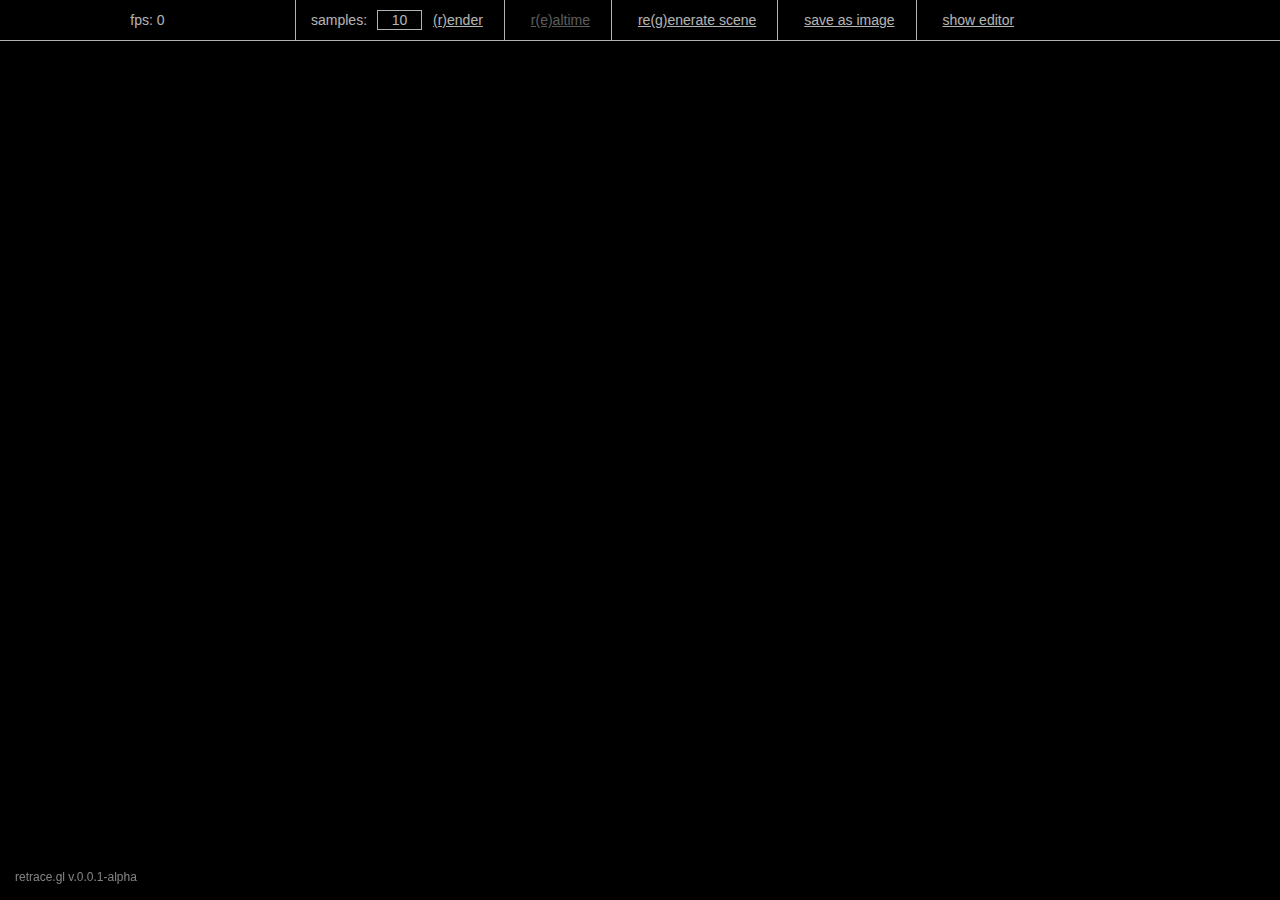
==== index.html @ dab14644 "Update demo" ====
<!DOCTYPE html>
<html lang="en">
    <head>
        <meta charset="UTF-8">
        <meta name="viewport" content="width=device-width, initial-scale=1">
        <style>
            * {
              box-sizing: border-box;
            }

            html, body {
                height: 100vh;
                width: 100vw;

                overflow: hidden; 

                margin: 0;
                padding: 0;
            }

            body {
                position: relative;
                background-color: white;

                font-size: 14px;
                font-family: 'Roboto', sans-serif;
                text-align: center;
                font-weight: lighter;
            }

            canvas#gl-canvas {
                position: absolute;

                top: 50%;
                left: 50%;
                transform: translate3d(-50%, -50%, 0) scale(2);
            }

            .loader {
                position: absolute;
                top: 0;
                left: 0;
                width: 100vw;
                height: 100vh;
                background-color: black;

                z-index: 3;
            }

            .loader__inner {
                position: absolute;
                overflow: hidden;

                top: calc(50% - 15px);
                left: calc(50% - 15px);

                width: 30px;
                height: 30px;

                border: 3px solid white;
                animation: spin 3s ease infinite;
            }

            .loader__inner::before {
              content: '';
              position: absolute;
              top: -3px;
              left: -3px;

              width: 30px;
              height: 30px;

              background-color: white;
              transform-origin: center bottom;
              transform: scaleY(1);
              animation: fill 3s linear infinite;
            }

            .version {
                position: absolute;
                bottom: 15px;
                left: 15px;

                z-index: 4;

                color: white;
                font-size: 12px;
                opacity: 0.5;
            }

            @keyframes spin {
                50%,
                100% {
                    transform: rotate(360deg);
                }
            }

            @keyframes fill {
                25%,
                50% {
                    transform: scaleY(0);
                }
                100% {
                    transform: scaleY(1);
                }
            }
        </style>
        <title>retrace.gl</title>
    <link href="styles.add9e4762caf8509ebb0.css" rel="stylesheet"></head>
    <body>
        <div id="react-root"></div>
        <div class="loader">
            <div class="loader__inner"></div>
        </div>
        <span class="version">retrace.gl v.0.0.1-alpha</span>
    <script type="text/javascript" src="main.ba17d00d7e9ba4d3509a.js"></script></body>
</html>
---- styles.add9e4762caf8509ebb0.css ----
.render-status{min-width:295px;text-align:center}*{box-sizing:border-box}body,html{height:100vh;width:100vw;margin:0;padding:0}body{position:relative;background-color:#000;font-size:14px;font-family:Roboto,sans-serif;text-align:center;font-weight:lighter;color:#fff}canvas#gl-canvas{position:absolute;top:50%;left:50%;-webkit-transform:translate3d(-50%,-50%,0) scale(2);transform:translate3d(-50%,-50%,0) scale(2)}header{position:absolute;top:-18px;left:0;width:100vw;height:auto;z-index:1;display:-webkit-box;display:-ms-flexbox;display:flex;-webkit-box-orient:horizontal;-webkit-box-direction:normal;-ms-flex-direction:row;flex-direction:row;-ms-flex-wrap:nowrap;flex-wrap:nowrap;-webkit-box-pack:start;-ms-flex-pack:start;justify-content:flex-start;-webkit-box-align:stretch;-ms-flex-align:stretch;align-items:stretch;-ms-flex-line-pack:stretch;align-content:stretch;background-color:#000;color:#fff;text-align:left;border-bottom:1px solid #fff;opacity:.4;transition:all .2s ease-out}header:hover{top:0;opacity:.7}header .header-item{height:40px;line-height:40px;padding-left:15px}header .header-item:not(:first-of-type){border-left:1px solid #fff}header .header-item:not(:last-of-type){padding-right:15px}.error-message{position:absolute;top:50%;left:50%;-webkit-transform:translate3d(-50%,-50%,0);transform:translate3d(-50%,-50%,0)}.retrace-editor__wrapper{position:absolute;bottom:3px;right:0;z-index:2;background-color:transparent;width:50vw;height:80vh;transition:opacity .3s ease-out;opacity:.5}.retrace-editor__wrapper:hover{opacity:.9}.retrace-editor__wrapper--hidden{display:none}.retrace-editor__wrapper #retrace-editor{position:relative;width:50vw;height:80vh;-webkit-filter:grayscale(100%);filter:grayscale(100%)}.retrace-editor__error{position:absolute;bottom:3px;right:0;width:50vw;height:100px;overflow-y:scroll;z-index:3;padding:20px;background-color:rgba(200,0,0,.8);color:#fff;text-align:left;transition:opacity .3s ease-out;opacity:.5}.retrace-editor__wrapper:hover+.retrace-editor__error{opacity:1}.progress-bar{position:absolute;bottom:0;left:0;height:3px;width:100vw;z-index:1}.progress-bar__inner{position:relative;width:0;height:100%;background-color:#fff;opacity:.5}html{line-height:1.15;-webkit-text-size-adjust:100%}body{margin:0}main{display:block}h1{font-size:2em;margin:.67em 0}hr{box-sizing:content-box;height:0;overflow:visible}pre{font-family:monospace,monospace;font-size:1em}a{background-color:transparent}abbr[title]{border-bottom:none;text-decoration:underline;-webkit-text-decoration:underline dotted;text-decoration:underline dotted}b,strong{font-weight:bolder}code,kbd,samp{font-family:monospace,monospace;font-size:1em}small{font-size:80%}sub,sup{font-size:75%;line-height:0;position:relative;vertical-align:baseline}sub{bottom:-.25em}sup{top:-.5em}img{border-style:none}button,input,optgroup,select,textarea{font-family:inherit;font-size:100%;line-height:1.15;margin:0}button,input{overflow:visible}button,select{text-transform:none}[type=button],[type=reset],[type=submit],button{-webkit-appearance:button}[type=button]::-moz-focus-inner,[type=reset]::-moz-focus-inner,[type=submit]::-moz-focus-inner,button::-moz-focus-inner{border-style:none;padding:0}[type=button]:-moz-focusring,[type=reset]:-moz-focusring,[type=submit]:-moz-focusring,button:-moz-focusring{outline:1px dotted ButtonText}fieldset{padding:.35em .75em .625em}legend{box-sizing:border-box;color:inherit;display:table;max-width:100%;padding:0;white-space:normal}progress{vertical-align:baseline}textarea{overflow:auto}[type=checkbox],[type=radio]{box-sizing:border-box;padding:0}[type=number]::-webkit-inner-spin-button,[type=number]::-webkit-outer-spin-button{height:auto}[type=search]{-webkit-appearance:textfield;outline-offset:-2px}[type=search]::-webkit-search-decoration{-webkit-appearance:none}::-webkit-file-upload-button{-webkit-appearance:button;font:inherit}details{display:block}summary{display:list-item}[hidden],template{display:none}.realtime-controls button{background:transparent;margin-left:5px;color:#fff;text-decoration:underline;border:none;cursor:pointer}.realtime-controls button:disabled{opacity:.5;cursor:not-allowed}.render-controls label{margin-right:10px}.render-controls input{width:45px;background-color:#000;border:1px solid #fff;color:#fff;text-align:center}.render-controls button{background:transparent;margin-left:5px;color:#fff;text-decoration:underline;border:none;cursor:pointer}.render-controls button:disabled{opacity:.5;cursor:not-allowed}.save-controls button,.scene-controls button{background:transparent;margin-left:5px;color:#fff;text-decoration:underline;border:none;cursor:pointer}.save-controls button:disabled{opacity:.5;cursor:not-allowed}.edit-controls button{background:transparent;margin-left:5px;color:#fff;text-decoration:underline;border:none;cursor:pointer}.edit-controls button:disabled{opacity:.5;cursor:not-allowed}
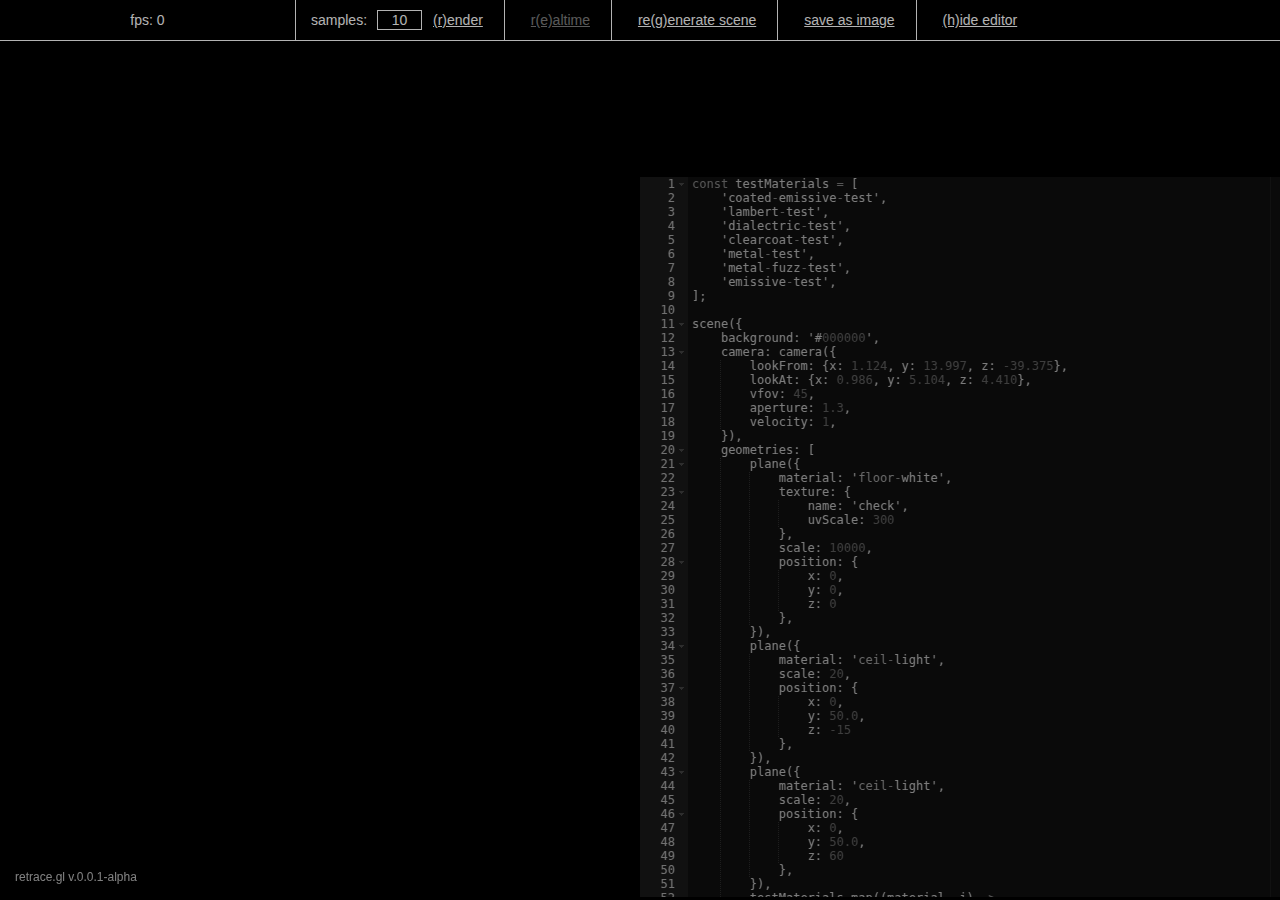
==== commit 6260704f: "Update demo" ====
--- a/index.html
+++ b/index.html
@@ -106,12 +106,12 @@
             }
         </style>
         <title>retrace.gl</title>
-    <link href="styles.add9e4762caf8509ebb0.css" rel="stylesheet"></head>
+    <link href="styles.d73d9c0bada5828910e8.css" rel="stylesheet"></head>
     <body>
         <div id="react-root"></div>
         <div class="loader">
             <div class="loader__inner"></div>
         </div>
         <span class="version">retrace.gl v.0.0.1-alpha</span>
-    <script type="text/javascript" src="main.ba17d00d7e9ba4d3509a.js"></script></body>
+    <script type="text/javascript" src="main.3026110dab06075ae9f2.js"></script></body>
 </html>
--- a/styles.d73d9c0bada5828910e8.css
+++ b/styles.d73d9c0bada5828910e8.css
@@ -0,0 +1 @@
+.render-status{min-width:295px;text-align:center}*{box-sizing:border-box}body,html{height:100vh;width:100vw;margin:0;padding:0}body{position:relative;background-color:#000;font-size:14px;font-family:Roboto,sans-serif;text-align:center;font-weight:lighter;color:#fff}canvas#gl-canvas{position:absolute;top:50%;left:50%;-webkit-transform:translate3d(-50%,-50%,0) scale(2);transform:translate3d(-50%,-50%,0) scale(2)}header{position:absolute;top:-18px;left:0;width:100vw;height:auto;z-index:1;display:-webkit-box;display:-ms-flexbox;display:flex;-webkit-box-orient:horizontal;-webkit-box-direction:normal;-ms-flex-direction:row;flex-direction:row;-ms-flex-wrap:nowrap;flex-wrap:nowrap;-webkit-box-pack:start;-ms-flex-pack:start;justify-content:flex-start;-webkit-box-align:stretch;-ms-flex-align:stretch;align-items:stretch;-ms-flex-line-pack:stretch;align-content:stretch;background-color:#000;color:#fff;text-align:left;border-bottom:1px solid #fff;opacity:.4;transition:all .2s ease-out}header:hover{top:0;opacity:.7}header .header-item{height:40px;line-height:40px;padding-left:15px}header .header-item:not(:first-of-type){border-left:1px solid #fff}header .header-item:not(:last-of-type){padding-right:15px}.error-message{position:absolute;top:50%;left:50%;-webkit-transform:translate3d(-50%,-50%,0);transform:translate3d(-50%,-50%,0)}.retrace-editor__wrapper{position:absolute;bottom:3px;right:0;z-index:2;background-color:transparent;width:50vw;height:80vh;transition:opacity .3s ease-out;opacity:.5}.retrace-editor__wrapper:hover{opacity:.9}.retrace-editor__wrapper--hidden{display:none}.retrace-editor__wrapper #retrace-editor{position:relative;width:50vw;height:80vh;-webkit-filter:grayscale(100%);filter:grayscale(100%)}.retrace-editor__error{position:absolute;bottom:3px;right:0;width:50vw;height:100px;overflow-y:scroll;z-index:3;padding:20px;background-color:rgba(200,0,0,.8);color:#fff;text-align:left;transition:opacity .3s ease-out;opacity:.5}.retrace-editor__wrapper:hover+.retrace-editor__error{opacity:1}.progress-bar{position:absolute;bottom:0;left:0;height:3px;width:100vw;z-index:1}.progress-bar__inner{position:relative;width:0;height:100%;background-color:#fff;opacity:.5}html{line-height:1.15;-webkit-text-size-adjust:100%}body{margin:0}main{display:block}h1{font-size:2em;margin:.67em 0}hr{box-sizing:content-box;height:0;overflow:visible}pre{font-family:monospace,monospace;font-size:1em}a{background-color:transparent}abbr[title]{border-bottom:none;text-decoration:underline;-webkit-text-decoration:underline dotted;text-decoration:underline dotted}b,strong{font-weight:bolder}code,kbd,samp{font-family:monospace,monospace;font-size:1em}small{font-size:80%}sub,sup{font-size:75%;line-height:0;position:relative;vertical-align:baseline}sub{bottom:-.25em}sup{top:-.5em}img{border-style:none}button,input,optgroup,select,textarea{font-family:inherit;font-size:100%;line-height:1.15;margin:0}button,input{overflow:visible}button,select{text-transform:none}[type=button],[type=reset],[type=submit],button{-webkit-appearance:button}[type=button]::-moz-focus-inner,[type=reset]::-moz-focus-inner,[type=submit]::-moz-focus-inner,button::-moz-focus-inner{border-style:none;padding:0}[type=button]:-moz-focusring,[type=reset]:-moz-focusring,[type=submit]:-moz-focusring,button:-moz-focusring{outline:1px dotted ButtonText}fieldset{padding:.35em .75em .625em}legend{box-sizing:border-box;color:inherit;display:table;max-width:100%;padding:0;white-space:normal}progress{vertical-align:baseline}textarea{overflow:auto}[type=checkbox],[type=radio]{box-sizing:border-box;padding:0}[type=number]::-webkit-inner-spin-button,[type=number]::-webkit-outer-spin-button{height:auto}[type=search]{-webkit-appearance:textfield;outline-offset:-2px}[type=search]::-webkit-search-decoration{-webkit-appearance:none}::-webkit-file-upload-button{-webkit-appearance:button;font:inherit}details{display:block}summary{display:list-item}[hidden],template{display:none}.render-controls label{margin-right:10px}.render-controls input{width:45px;background-color:#000;border:1px solid #fff;color:#fff;text-align:center}.render-controls button{background:transparent;margin-left:5px;color:#fff;text-decoration:underline;border:none;cursor:pointer}.render-controls button:disabled{opacity:.5;cursor:not-allowed}.realtime-controls button{background:transparent;margin-left:5px;color:#fff;text-decoration:underline;border:none;cursor:pointer}.realtime-controls button:disabled{opacity:.5;cursor:not-allowed}.save-controls button,.scene-controls button{background:transparent;margin-left:5px;color:#fff;text-decoration:underline;border:none;cursor:pointer}.save-controls button:disabled{opacity:.5;cursor:not-allowed}.edit-controls button{background:transparent;margin-left:5px;color:#fff;text-decoration:underline;border:none;cursor:pointer}.edit-controls button:disabled{opacity:.5;cursor:not-allowed}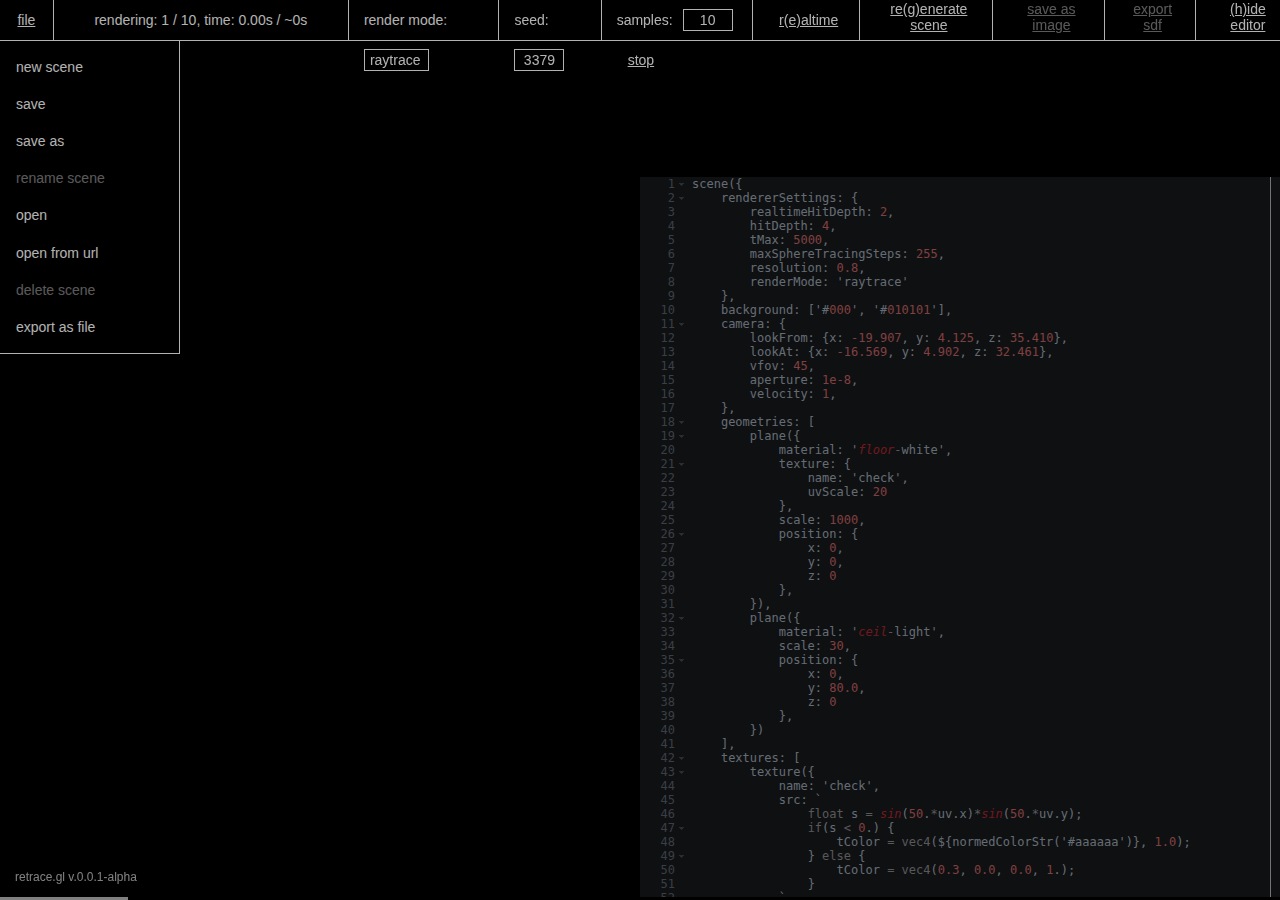
==== commit ee07db57: "Update demo" ====
--- a/index.html
+++ b/index.html
@@ -12,7 +12,7 @@
                 height: 100vh;
                 width: 100vw;
 
-                overflow: hidden; 
+                overflow: hidden;
 
                 margin: 0;
                 padding: 0;
@@ -26,14 +26,6 @@
                 font-family: 'Roboto', sans-serif;
                 text-align: center;
                 font-weight: lighter;
-            }
-
-            canvas#gl-canvas {
-                position: absolute;
-
-                top: 50%;
-                left: 50%;
-                transform: translate3d(-50%, -50%, 0) scale(2);
             }
 
             .loader {
@@ -106,12 +98,13 @@
             }
         </style>
         <title>retrace.gl</title>
-    <link href="styles.d73d9c0bada5828910e8.css" rel="stylesheet"></head>
+    <link href="styles.5d5b78c96a82b204c8d6.css" rel="stylesheet"></head>
     <body>
         <div id="react-root"></div>
         <div class="loader">
             <div class="loader__inner"></div>
         </div>
+        <!-- <div id="blob-bg"></div> -->
         <span class="version">retrace.gl v.0.0.1-alpha</span>
-    <script type="text/javascript" src="main.3026110dab06075ae9f2.js"></script></body>
+    <script type="text/javascript" src="main.57b168dc3375f6ff037e.js"></script></body>
 </html>
--- a/styles.5d5b78c96a82b204c8d6.css
+++ b/styles.5d5b78c96a82b204c8d6.css
@@ -0,0 +1 @@
+*{box-sizing:border-box}body,html{height:100vh;width:100vw;margin:0;padding:0}body{position:relative;background-color:#000;font-size:14px;font-family:Roboto,sans-serif;text-align:center;font-weight:lighter;color:#fff}.ReactModal__Overlay{position:fixed;inset:0;background-color:hsla(0,0%,100%,.1)!important;z-index:4;outline:none}button{outline-color:red}canvas#gl-canvas,canvas#gl-img-canvas{position:absolute}#blob-bg{z-index:2;height:100vh;background-size:cover;background-repeat:no-repeat}#blob-bg,header{position:absolute;width:100vw}header{top:-18px;left:0;height:auto;z-index:3;display:-webkit-box;display:-ms-flexbox;display:flex;-webkit-box-orient:horizontal;-webkit-box-direction:normal;-ms-flex-direction:row;flex-direction:row;-ms-flex-wrap:nowrap;flex-wrap:nowrap;-webkit-box-pack:start;-ms-flex-pack:start;justify-content:flex-start;-webkit-box-align:stretch;-ms-flex-align:stretch;align-items:stretch;-ms-flex-line-pack:stretch;align-content:stretch;background-color:#000;color:#fff;text-align:left;border-bottom:1px solid #fff;opacity:.4;transition:all .2s ease-out}header:hover{top:0;opacity:.7}header .header-item{height:40px;line-height:40px;padding-left:15px}header .header-item:not(:first-of-type){border-left:1px solid #fff}header .header-item:not(:last-of-type){padding-right:15px}.error-message{position:absolute;top:50%;left:50%;-webkit-transform:translate3d(-50%,-50%,0);transform:translate3d(-50%,-50%,0)}.retrace-editor__wrapper{position:absolute;bottom:3px;right:0;z-index:3;background-color:transparent;width:50vw;height:80vh;transition:opacity .3s ease-out;opacity:.5}.retrace-editor__wrapper:hover{opacity:.9}.retrace-editor__wrapper--hidden{display:none}.retrace-editor__wrapper #retrace-editor{position:relative;width:50vw;height:80vh}.retrace-editor__error{position:absolute;bottom:3px;right:0;width:50vw;height:100px;overflow-y:scroll;z-index:3;padding:20px;background-color:rgba(200,0,0,.8);color:#fff;text-align:left;transition:opacity .3s ease-out;opacity:.5}.retrace-editor__wrapper:hover+.retrace-editor__error{opacity:1}.progress-bar{position:absolute;bottom:0;left:0;height:3px;width:100vw;z-index:1}.progress-bar__inner{position:relative;width:0;height:100%;background-color:#fff;opacity:.5}.centered-notice{position:absolute;top:60px;right:26px;font-size:14px;color:#fff;z-index:3}.render-status{min-width:295px;text-align:center}html{line-height:1.15;-webkit-text-size-adjust:100%}body{margin:0}main{display:block}h1{font-size:2em;margin:.67em 0}hr{box-sizing:content-box;height:0;overflow:visible}pre{font-family:monospace,monospace;font-size:1em}a{background-color:transparent}abbr[title]{border-bottom:none;text-decoration:underline;-webkit-text-decoration:underline dotted;text-decoration:underline dotted}b,strong{font-weight:bolder}code,kbd,samp{font-family:monospace,monospace;font-size:1em}small{font-size:80%}sub,sup{font-size:75%;line-height:0;position:relative;vertical-align:baseline}sub{bottom:-.25em}sup{top:-.5em}img{border-style:none}button,input,optgroup,select,textarea{font-family:inherit;font-size:100%;line-height:1.15;margin:0}button,input{overflow:visible}button,select{text-transform:none}[type=button],[type=reset],[type=submit],button{-webkit-appearance:button}[type=button]::-moz-focus-inner,[type=reset]::-moz-focus-inner,[type=submit]::-moz-focus-inner,button::-moz-focus-inner{border-style:none;padding:0}[type=button]:-moz-focusring,[type=reset]:-moz-focusring,[type=submit]:-moz-focusring,button:-moz-focusring{outline:1px dotted ButtonText}fieldset{padding:.35em .75em .625em}legend{box-sizing:border-box;color:inherit;display:table;max-width:100%;padding:0;white-space:normal}progress{vertical-align:baseline}textarea{overflow:auto}[type=checkbox],[type=radio]{box-sizing:border-box;padding:0}[type=number]::-webkit-inner-spin-button,[type=number]::-webkit-outer-spin-button{height:auto}[type=search]{-webkit-appearance:textfield;outline-offset:-2px}[type=search]::-webkit-search-decoration{-webkit-appearance:none}::-webkit-file-upload-button{-webkit-appearance:button;font:inherit}details{display:block}summary{display:list-item}[hidden],template{display:none}.render-controls label{margin-right:10px}.render-controls input{position:relative;display:inline-block;width:50px;padding:2px 5px;background-color:#000;outline-color:red;border:1px solid #fff;color:#fff;text-align:center}.render-controls input:disabled{opacity:.5;cursor:not-allowed}.render-controls button{background:transparent;margin-left:5px;color:#fff;text-decoration:underline;border:none;cursor:pointer}.render-controls button:disabled{opacity:.5;cursor:not-allowed}.realtime-controls button{background:transparent;margin-left:5px;color:#fff;text-decoration:underline;border:none;cursor:pointer}.realtime-controls button:disabled{opacity:.5;cursor:not-allowed}.save-controls button,.scene-controls button{background:transparent;margin-left:5px;color:#fff;text-decoration:underline;border:none;cursor:pointer}.save-controls button:disabled{opacity:.5;cursor:not-allowed}.edit-controls button{background:transparent;margin-left:5px;color:#fff;text-decoration:underline;border:none;cursor:pointer}.edit-controls button:disabled{opacity:.5;cursor:not-allowed}.modal{z-index:3;position:absolute;top:50%;left:50%;-webkit-transform:translate3d(-50%,-50%,0);transform:translate3d(-50%,-50%,0);outline:none;border:1px solid #fff;width:500px;height:370px}.modal__inner{position:relative;width:100%;height:100%;padding:20px;background-color:#000;text-align:center}.modal__inner h4{font-weight:400;margin-top:25px}.modal__inner span{margin-top:20px;display:block;font-size:11px}.modal label{display:block;margin-bottom:5px}.modal__input{position:relative;padding:2px 5px;background-color:#000;outline-color:red;border:1px solid #fff;color:#fff;text-align:center}.modal__input,.modal__input--bounds{display:inline-block;width:80px}.modal button{margin-top:20px;padding:5px 8px;display:inline-block;background:transparent;color:#fff;text-decoration:underline;border:none;cursor:pointer;outline-color:red}.modal button:disabled{opacity:.5;cursor:not-allowed}.export-sdf-controls button{background:transparent;margin-left:5px;color:#fff;text-decoration:underline;border:none;cursor:pointer;outline-color:red}.export-sdf-controls button:disabled{opacity:.5;cursor:not-allowed}.render-mode-controls label{margin-right:10px}.render-mode-controls select{background-color:transparent;box-sizing:border-box;margin:0;width:65px;padding:2px 5px;outline-color:red;border:1px solid #fff;border-radius:0;color:#fff;-moz-appearance:none;-webkit-appearance:none;appearance:none}.render-mode-controls button{background:transparent;margin-left:5px;color:#fff;text-decoration:underline;border:none;cursor:pointer}.render-mode-controls button:disabled{opacity:.5;cursor:not-allowed}.file-controls{position:relative;display:inline-block;width:70px;text-align:center}.file-controls .dropdown button{background:transparent;padding:12px;color:#fff;text-decoration:underline;border:none;cursor:pointer}.file-controls .dropdown button:disabled{opacity:.5;cursor:not-allowed}.file-controls .dropdown--inner:hover .dropdown__content--inner,.file-controls .dropdown:hover .dropdown__content{display:block}.file-controls .dropdown__content,.file-controls .dropdown__content--inner{display:none;position:absolute;min-width:180px;width:auto;padding-top:10px;padding-bottom:5px;background-color:#000;border:1px solid #fff;border-left:none;z-index:3}.file-controls .dropdown__content--inner button,.file-controls .dropdown__content--inner span,.file-controls .dropdown__content button,.file-controls .dropdown__content span{display:block;width:100%;margin-bottom:5px;padding:8px 16px;text-align:left;color:#fff;text-decoration:none}.file-controls .dropdown__content--inner button:not(:disabled):hover,.file-controls .dropdown__content button:not(:disabled):hover{text-decoration:underline}.file-controls .dropdown__content--inner{left:180px;margin-top:-30px}.open-modal,.save-modal{z-index:3;position:absolute;top:50%;left:50%;-webkit-transform:translate3d(-50%,-50%,0);transform:translate3d(-50%,-50%,0);outline:none;border:1px solid #fff;width:500px;height:140px;max-height:140px}.open-modal__inner,.save-modal__inner{position:relative;width:100%;height:100%;padding:20px;background-color:#000;text-align:center}.open-modal__inner h4,.save-modal__inner h4{font-weight:400;margin-top:25px}.open-modal__inner span,.save-modal__inner span{margin-top:20px;display:block;font-size:11px}.open-modal label,.save-modal label{display:block;margin-bottom:5px}.open-modal__input,.save-modal__input{position:relative;display:inline-block;width:80px;padding:2px 5px;background-color:#000;outline-color:red;border:1px solid #fff;color:#fff;text-align:left}.open-modal__input--bounds,.save-modal__input--bounds{display:inline-block;width:80px}.open-modal button,.save-modal button{margin-top:20px;margin-left:10px;padding:5px 8px;display:inline-block;background:transparent;color:#fff;text-decoration:underline;border:none;cursor:pointer;outline-color:red}.open-modal button:disabled,.save-modal button:disabled{opacity:.5;cursor:not-allowed}.save-modal__input{width:120px}.open-modal__input{width:220px}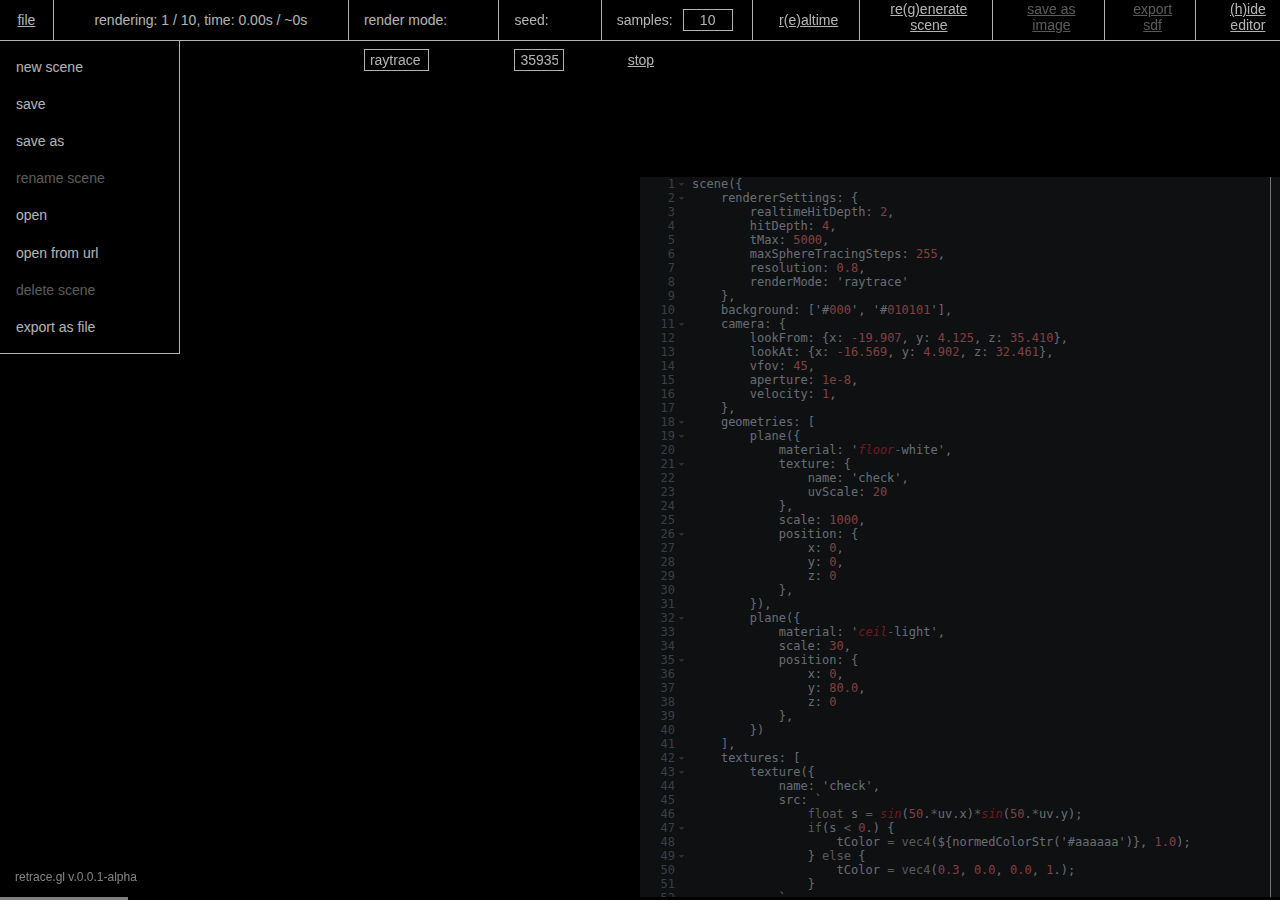
==== commit f32b7672: "Update demo" ====
--- a/index.html
+++ b/index.html
@@ -98,7 +98,7 @@
             }
         </style>
         <title>retrace.gl</title>
-    <link href="styles.5d5b78c96a82b204c8d6.css" rel="stylesheet"></head>
+    <link href="styles.6072d39cc079564e4c76.css" rel="stylesheet"></head>
     <body>
         <div id="react-root"></div>
         <div class="loader">
--- a/styles.6072d39cc079564e4c76.css
+++ b/styles.6072d39cc079564e4c76.css
@@ -0,0 +1 @@
+*{box-sizing:border-box}body,html{height:100vh;width:100vw;margin:0;padding:0}body{position:relative;background-color:#000;font-size:14px;font-family:Roboto,sans-serif;text-align:center;font-weight:lighter;color:#fff}.ReactModal__Overlay{position:fixed;inset:0;background-color:hsla(0,0%,100%,.1)!important;z-index:4;outline:none}button{outline-color:red}canvas#gl-canvas,canvas#gl-img-canvas{position:absolute}#blob-bg{z-index:2;height:100vh;background-size:cover;background-repeat:no-repeat}#blob-bg,header{position:absolute;width:100vw}header{top:-18px;left:0;height:auto;z-index:3;display:-webkit-box;display:-ms-flexbox;display:flex;-webkit-box-orient:horizontal;-webkit-box-direction:normal;-ms-flex-direction:row;flex-direction:row;-ms-flex-wrap:nowrap;flex-wrap:nowrap;-webkit-box-pack:start;-ms-flex-pack:start;justify-content:flex-start;-webkit-box-align:stretch;-ms-flex-align:stretch;align-items:stretch;-ms-flex-line-pack:stretch;align-content:stretch;background-color:#000;color:#fff;text-align:left;border-bottom:1px solid #fff;opacity:.4;transition:all .2s ease-out}header:hover{top:0;opacity:.7}header .header-item{height:40px;line-height:40px;padding-left:15px}header .header-item:not(:first-of-type){border-left:1px solid #fff}header .header-item:not(:last-of-type){padding-right:15px}.retrace-editor__wrapper{position:absolute;bottom:3px;right:0;z-index:3;background-color:transparent;width:50vw;height:80vh;transition:opacity .3s ease-out;opacity:.5}.retrace-editor__wrapper:hover{opacity:.9}.retrace-editor__wrapper--hidden{display:none}.retrace-editor__wrapper #retrace-editor{position:relative;width:50vw;height:80vh}.retrace-editor__error{position:absolute;bottom:3px;right:0;width:50vw;height:100px;overflow-y:scroll;z-index:3;padding:20px;background-color:rgba(200,0,0,.8);color:#fff;text-align:left;transition:opacity .3s ease-out;opacity:.5}.retrace-editor__wrapper:hover+.retrace-editor__error{opacity:1}.error-message{position:absolute;top:50%;left:50%;-webkit-transform:translate3d(-50%,-50%,0);transform:translate3d(-50%,-50%,0)}.progress-bar{position:absolute;bottom:0;left:0;height:3px;width:100vw;z-index:1}.progress-bar__inner{position:relative;width:0;height:100%;background-color:#fff;opacity:.5}.centered-notice{position:absolute;top:60px;right:26px;font-size:14px;color:#fff;z-index:3}.render-status{min-width:295px;text-align:center}html{line-height:1.15;-webkit-text-size-adjust:100%}body{margin:0}main{display:block}h1{font-size:2em;margin:.67em 0}hr{box-sizing:content-box;height:0;overflow:visible}pre{font-family:monospace,monospace;font-size:1em}a{background-color:transparent}abbr[title]{border-bottom:none;text-decoration:underline;-webkit-text-decoration:underline dotted;text-decoration:underline dotted}b,strong{font-weight:bolder}code,kbd,samp{font-family:monospace,monospace;font-size:1em}small{font-size:80%}sub,sup{font-size:75%;line-height:0;position:relative;vertical-align:baseline}sub{bottom:-.25em}sup{top:-.5em}img{border-style:none}button,input,optgroup,select,textarea{font-family:inherit;font-size:100%;line-height:1.15;margin:0}button,input{overflow:visible}button,select{text-transform:none}[type=button],[type=reset],[type=submit],button{-webkit-appearance:button}[type=button]::-moz-focus-inner,[type=reset]::-moz-focus-inner,[type=submit]::-moz-focus-inner,button::-moz-focus-inner{border-style:none;padding:0}[type=button]:-moz-focusring,[type=reset]:-moz-focusring,[type=submit]:-moz-focusring,button:-moz-focusring{outline:1px dotted ButtonText}fieldset{padding:.35em .75em .625em}legend{box-sizing:border-box;color:inherit;display:table;max-width:100%;padding:0;white-space:normal}progress{vertical-align:baseline}textarea{overflow:auto}[type=checkbox],[type=radio]{box-sizing:border-box;padding:0}[type=number]::-webkit-inner-spin-button,[type=number]::-webkit-outer-spin-button{height:auto}[type=search]{-webkit-appearance:textfield;outline-offset:-2px}[type=search]::-webkit-search-decoration{-webkit-appearance:none}::-webkit-file-upload-button{-webkit-appearance:button;font:inherit}details{display:block}summary{display:list-item}[hidden],template{display:none}.render-controls label{margin-right:10px}.render-controls input{position:relative;display:inline-block;width:50px;padding:2px 5px;background-color:#000;outline-color:red;border:1px solid #fff;color:#fff;text-align:center}.render-controls input:disabled{opacity:.5;cursor:not-allowed}.render-controls button{background:transparent;margin-left:5px;color:#fff;text-decoration:underline;border:none;cursor:pointer}.render-controls button:disabled{opacity:.5;cursor:not-allowed}.realtime-controls button{background:transparent;margin-left:5px;color:#fff;text-decoration:underline;border:none;cursor:pointer}.realtime-controls button:disabled{opacity:.5;cursor:not-allowed}.save-controls button,.scene-controls button{background:transparent;margin-left:5px;color:#fff;text-decoration:underline;border:none;cursor:pointer}.save-controls button:disabled{opacity:.5;cursor:not-allowed}.edit-controls button{background:transparent;margin-left:5px;color:#fff;text-decoration:underline;border:none;cursor:pointer}.edit-controls button:disabled{opacity:.5;cursor:not-allowed}.render-mode-controls label{margin-right:10px}.render-mode-controls select{background-color:transparent;box-sizing:border-box;margin:0;width:65px;padding:2px 5px;outline-color:red;border:1px solid #fff;border-radius:0;color:#fff;-moz-appearance:none;-webkit-appearance:none;appearance:none}.render-mode-controls button{background:transparent;margin-left:5px;color:#fff;text-decoration:underline;border:none;cursor:pointer}.render-mode-controls button:disabled{opacity:.5;cursor:not-allowed}.modal{z-index:3;position:absolute;top:50%;left:50%;-webkit-transform:translate3d(-50%,-50%,0);transform:translate3d(-50%,-50%,0);outline:none;border:1px solid #fff;width:500px;height:370px}.modal__inner{position:relative;width:100%;height:100%;padding:20px;background-color:#000;text-align:center}.modal__inner h4{font-weight:400;margin-top:25px}.modal__inner span{margin-top:20px;display:block;font-size:11px}.modal label{display:block;margin-bottom:5px}.modal__input{position:relative;padding:2px 5px;background-color:#000;outline-color:red;border:1px solid #fff;color:#fff;text-align:center}.modal__input,.modal__input--bounds{display:inline-block;width:80px}.modal button{margin-top:20px;padding:5px 8px;display:inline-block;background:transparent;color:#fff;text-decoration:underline;border:none;cursor:pointer;outline-color:red}.modal button:disabled{opacity:.5;cursor:not-allowed}.export-sdf-controls button{background:transparent;margin-left:5px;color:#fff;text-decoration:underline;border:none;cursor:pointer;outline-color:red}.export-sdf-controls button:disabled{opacity:.5;cursor:not-allowed}.file-controls{position:relative;display:inline-block;width:70px;text-align:center}.file-controls .dropdown button{background:transparent;padding:12px;color:#fff;text-decoration:underline;border:none;cursor:pointer}.file-controls .dropdown button:disabled{opacity:.5;cursor:not-allowed}.file-controls .dropdown--inner:hover .dropdown__content--inner,.file-controls .dropdown:hover .dropdown__content{display:block}.file-controls .dropdown__content,.file-controls .dropdown__content--inner{display:none;position:absolute;min-width:180px;width:auto;padding-top:10px;padding-bottom:5px;background-color:#000;border:1px solid #fff;border-left:none;z-index:3}.file-controls .dropdown__content--inner button,.file-controls .dropdown__content--inner span,.file-controls .dropdown__content button,.file-controls .dropdown__content span{display:block;width:100%;margin-bottom:5px;padding:8px 16px;text-align:left;color:#fff;text-decoration:none}.file-controls .dropdown__content--inner button:not(:disabled):hover,.file-controls .dropdown__content button:not(:disabled):hover{text-decoration:underline}.file-controls .dropdown__content--inner{left:180px;margin-top:-30px}.open-modal,.save-modal{z-index:3;position:absolute;top:50%;left:50%;-webkit-transform:translate3d(-50%,-50%,0);transform:translate3d(-50%,-50%,0);outline:none;border:1px solid #fff;width:500px;height:140px;max-height:140px}.open-modal__inner,.save-modal__inner{position:relative;width:100%;height:100%;padding:20px;background-color:#000;text-align:center}.open-modal__inner h4,.save-modal__inner h4{font-weight:400;margin-top:25px}.open-modal__inner span,.save-modal__inner span{margin-top:20px;display:block;font-size:11px}.open-modal label,.save-modal label{display:block;margin-bottom:5px}.open-modal__input,.save-modal__input{position:relative;display:inline-block;width:80px;padding:2px 5px;background-color:#000;outline-color:red;border:1px solid #fff;color:#fff;text-align:left}.open-modal__input--bounds,.save-modal__input--bounds{display:inline-block;width:80px}.open-modal button,.save-modal button{margin-top:20px;margin-left:10px;padding:5px 8px;display:inline-block;background:transparent;color:#fff;text-decoration:underline;border:none;cursor:pointer;outline-color:red}.open-modal button:disabled,.save-modal button:disabled{opacity:.5;cursor:not-allowed}.save-modal__input{width:120px}.open-modal__input{width:220px}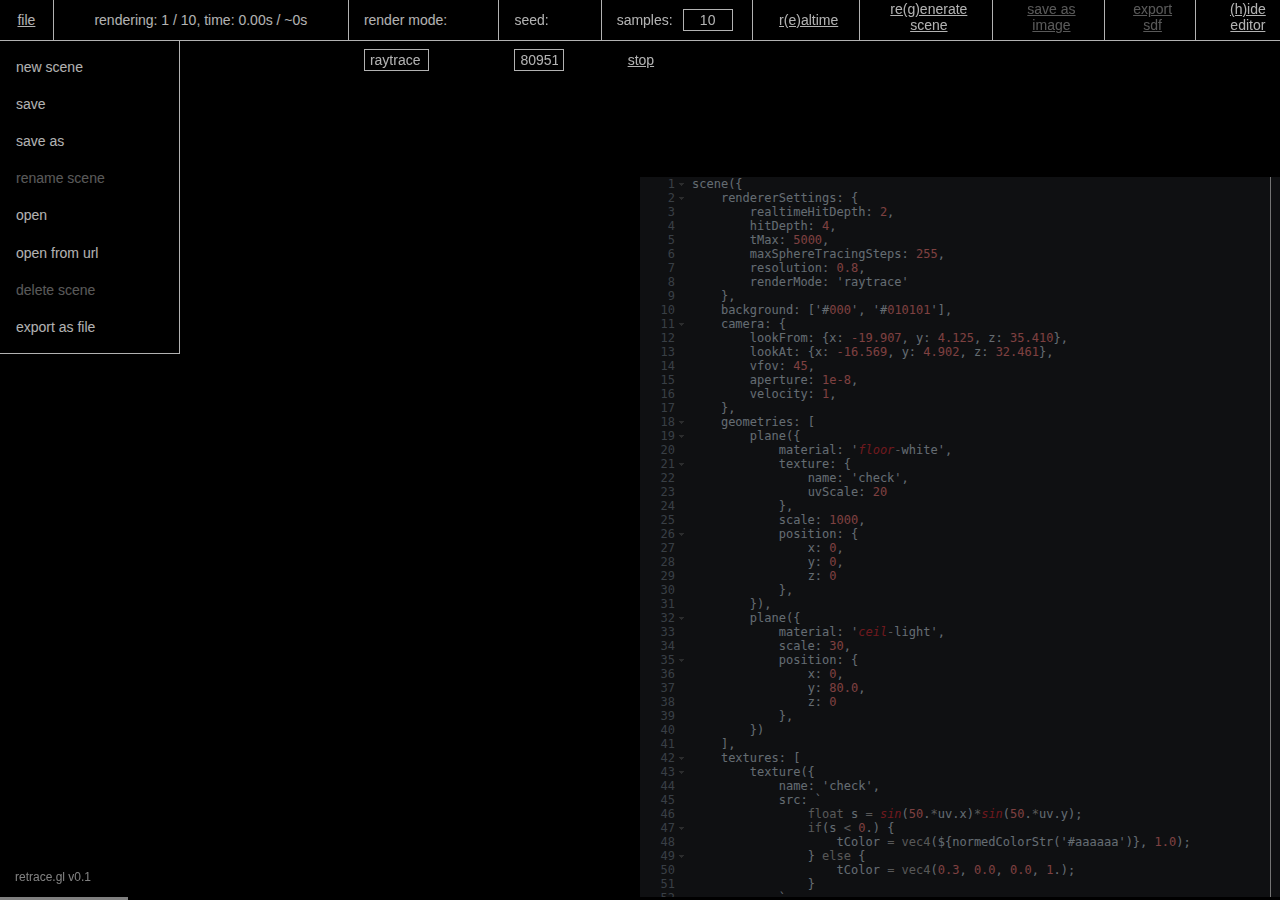
==== commit a3ab93e4: "Update demo" ====
--- a/index.html
+++ b/index.html
@@ -98,13 +98,13 @@
             }
         </style>
         <title>retrace.gl</title>
-    <link href="styles.6072d39cc079564e4c76.css" rel="stylesheet"></head>
+    <link href="styles.31fb4b5da6ae533275e5.css" rel="stylesheet"></head>
     <body>
         <div id="react-root"></div>
         <div class="loader">
             <div class="loader__inner"></div>
         </div>
         <!-- <div id="blob-bg"></div> -->
-        <span class="version">retrace.gl v.0.0.1-alpha</span>
-    <script type="text/javascript" src="main.57b168dc3375f6ff037e.js"></script></body>
+        <span class="version">retrace.gl v0.1</span>
+    <script type="text/javascript" src="main.498af6c58645b952e871.js"></script></body>
 </html>
--- a/styles.31fb4b5da6ae533275e5.css
+++ b/styles.31fb4b5da6ae533275e5.css
@@ -0,0 +1 @@
+*{box-sizing:border-box}body,html{height:100vh;width:100vw;margin:0;padding:0}body{position:relative;background-color:#000;font-size:14px;font-family:Roboto,sans-serif;text-align:center;font-weight:lighter;color:#fff}.ReactModal__Overlay{position:fixed;inset:0;background-color:hsla(0,0%,100%,.1)!important;z-index:4;outline:none}button{outline-color:red}canvas#gl-canvas,canvas#gl-img-canvas{position:absolute}#blob-bg{z-index:2;height:100vh;background-size:cover;background-repeat:no-repeat}#blob-bg,header{position:absolute;width:100vw}header{top:-18px;left:0;height:auto;z-index:3;display:-webkit-box;display:-ms-flexbox;display:flex;-webkit-box-orient:horizontal;-webkit-box-direction:normal;-ms-flex-direction:row;flex-direction:row;-ms-flex-wrap:nowrap;flex-wrap:nowrap;-webkit-box-pack:start;-ms-flex-pack:start;justify-content:flex-start;-webkit-box-align:stretch;-ms-flex-align:stretch;align-items:stretch;-ms-flex-line-pack:stretch;align-content:stretch;background-color:#000;color:#fff;text-align:left;border-bottom:1px solid #fff;opacity:.4;transition:all .2s ease-out}header:hover{top:0;opacity:.7}header .header-item{height:40px;line-height:40px;padding-left:15px}header .header-item:not(:first-of-type){border-left:1px solid #fff}header .header-item:not(:last-of-type){padding-right:15px}.retrace-editor__wrapper{position:absolute;bottom:3px;right:0;z-index:3;background-color:transparent;width:50vw;height:80vh;transition:opacity .3s ease-out;opacity:.5}.retrace-editor__wrapper:hover{opacity:.9}.retrace-editor__wrapper--hidden{display:none}.retrace-editor__wrapper #retrace-editor{position:relative;width:50vw;height:80vh}.retrace-editor__error{position:absolute;bottom:3px;right:0;width:50vw;height:100px;overflow-y:scroll;z-index:3;padding:20px;background-color:rgba(200,0,0,.8);color:#fff;text-align:left;transition:opacity .3s ease-out;opacity:.5}.retrace-editor__wrapper:hover+.retrace-editor__error{opacity:1}.error-message{position:absolute;top:50%;left:50%;-webkit-transform:translate3d(-50%,-50%,0);transform:translate3d(-50%,-50%,0)}.progress-bar{position:absolute;bottom:0;left:0;height:3px;width:100vw;z-index:1}.progress-bar__inner{position:relative;width:0;height:100%;background-color:#fff;opacity:.5}.centered-notice{position:absolute;top:60px;right:26px;font-size:14px;color:#fff;z-index:3}.render-status{min-width:295px;text-align:center}html{line-height:1.15;-webkit-text-size-adjust:100%}body{margin:0}main{display:block}h1{font-size:2em;margin:.67em 0}hr{box-sizing:content-box;height:0;overflow:visible}pre{font-family:monospace,monospace;font-size:1em}a{background-color:transparent}abbr[title]{border-bottom:none;text-decoration:underline;-webkit-text-decoration:underline dotted;text-decoration:underline dotted}b,strong{font-weight:bolder}code,kbd,samp{font-family:monospace,monospace;font-size:1em}small{font-size:80%}sub,sup{font-size:75%;line-height:0;position:relative;vertical-align:baseline}sub{bottom:-.25em}sup{top:-.5em}img{border-style:none}button,input,optgroup,select,textarea{font-family:inherit;font-size:100%;line-height:1.15;margin:0}button,input{overflow:visible}button,select{text-transform:none}[type=button],[type=reset],[type=submit],button{-webkit-appearance:button}[type=button]::-moz-focus-inner,[type=reset]::-moz-focus-inner,[type=submit]::-moz-focus-inner,button::-moz-focus-inner{border-style:none;padding:0}[type=button]:-moz-focusring,[type=reset]:-moz-focusring,[type=submit]:-moz-focusring,button:-moz-focusring{outline:1px dotted ButtonText}fieldset{padding:.35em .75em .625em}legend{box-sizing:border-box;color:inherit;display:table;max-width:100%;padding:0;white-space:normal}progress{vertical-align:baseline}textarea{overflow:auto}[type=checkbox],[type=radio]{box-sizing:border-box;padding:0}[type=number]::-webkit-inner-spin-button,[type=number]::-webkit-outer-spin-button{height:auto}[type=search]{-webkit-appearance:textfield;outline-offset:-2px}[type=search]::-webkit-search-decoration{-webkit-appearance:none}::-webkit-file-upload-button{-webkit-appearance:button;font:inherit}details{display:block}summary{display:list-item}[hidden],template{display:none}.render-controls label{margin-right:10px}.render-controls input{position:relative;display:inline-block;width:50px;padding:2px 5px;background-color:#000;outline-color:red;border:1px solid #fff;color:#fff;text-align:center}.render-controls input:disabled{opacity:.5;cursor:not-allowed}.render-controls button{background:transparent;margin-left:5px;color:#fff;text-decoration:underline;border:none;cursor:pointer}.render-controls button:disabled{opacity:.5;cursor:not-allowed}.realtime-controls button{background:transparent;margin-left:5px;color:#fff;text-decoration:underline;border:none;cursor:pointer}.realtime-controls button:disabled{opacity:.5;cursor:not-allowed}.save-controls button,.scene-controls button{background:transparent;margin-left:5px;color:#fff;text-decoration:underline;border:none;cursor:pointer}.save-controls button:disabled{opacity:.5;cursor:not-allowed}.edit-controls button{background:transparent;margin-left:5px;color:#fff;text-decoration:underline;border:none;cursor:pointer}.edit-controls button:disabled{opacity:.5;cursor:not-allowed}.modal{z-index:3;position:absolute;top:50%;left:50%;-webkit-transform:translate3d(-50%,-50%,0);transform:translate3d(-50%,-50%,0);outline:none;border:1px solid #fff;width:500px;height:370px}.modal__inner{position:relative;width:100%;height:100%;padding:20px;background-color:#000;text-align:center}.modal__inner h4{font-weight:400;margin-top:25px}.modal__inner span{margin-top:20px;display:block;font-size:11px}.modal label{display:block;margin-bottom:5px}.modal__input{position:relative;padding:2px 5px;background-color:#000;outline-color:red;border:1px solid #fff;color:#fff;text-align:center}.modal__input,.modal__input--bounds{display:inline-block;width:80px}.modal button{margin-top:20px;padding:5px 8px;display:inline-block;background:transparent;color:#fff;text-decoration:underline;border:none;cursor:pointer;outline-color:red}.modal button:disabled{opacity:.5;cursor:not-allowed}.export-sdf-controls button{background:transparent;margin-left:5px;color:#fff;text-decoration:underline;border:none;cursor:pointer;outline-color:red}.export-sdf-controls button:disabled{opacity:.5;cursor:not-allowed}.render-mode-controls label{margin-right:10px}.render-mode-controls select{background-color:transparent;box-sizing:border-box;margin:0;width:65px;padding:2px 5px;outline-color:red;border:1px solid #fff;border-radius:0;color:#fff;-moz-appearance:none;-webkit-appearance:none;appearance:none}.render-mode-controls button{background:transparent;margin-left:5px;color:#fff;text-decoration:underline;border:none;cursor:pointer}.render-mode-controls button:disabled{opacity:.5;cursor:not-allowed}.file-controls{position:relative;display:inline-block;width:70px;text-align:center}.file-controls .dropdown button{background:transparent;padding:12px;color:#fff;text-decoration:underline;border:none;cursor:pointer}.file-controls .dropdown button:disabled{opacity:.5;cursor:not-allowed}.file-controls .dropdown--inner:hover .dropdown__content--inner,.file-controls .dropdown:hover .dropdown__content{display:block}.file-controls .dropdown__content,.file-controls .dropdown__content--inner{display:none;position:absolute;min-width:180px;width:auto;padding-top:10px;padding-bottom:5px;background-color:#000;border:1px solid #fff;border-left:none;z-index:3}.file-controls .dropdown__content--inner button,.file-controls .dropdown__content--inner span,.file-controls .dropdown__content button,.file-controls .dropdown__content span{display:block;width:100%;margin-bottom:5px;padding:8px 16px;text-align:left;color:#fff;text-decoration:none}.file-controls .dropdown__content--inner button:not(:disabled):hover,.file-controls .dropdown__content button:not(:disabled):hover{text-decoration:underline}.file-controls .dropdown__content--inner{left:180px;margin-top:-30px}.open-modal,.save-modal{z-index:3;position:absolute;top:50%;left:50%;-webkit-transform:translate3d(-50%,-50%,0);transform:translate3d(-50%,-50%,0);outline:none;border:1px solid #fff;width:500px;height:140px;max-height:140px}.open-modal__inner,.save-modal__inner{position:relative;width:100%;height:100%;padding:20px;background-color:#000;text-align:center}.open-modal__inner h4,.save-modal__inner h4{font-weight:400;margin-top:25px}.open-modal__inner span,.save-modal__inner span{margin-top:20px;display:block;font-size:11px}.open-modal label,.save-modal label{display:block;margin-bottom:5px}.open-modal__input,.save-modal__input{position:relative;display:inline-block;width:80px;padding:2px 5px;background-color:#000;outline-color:red;border:1px solid #fff;color:#fff;text-align:left}.open-modal__input--bounds,.save-modal__input--bounds{display:inline-block;width:80px}.open-modal button,.save-modal button{margin-top:20px;margin-left:10px;padding:5px 8px;display:inline-block;background:transparent;color:#fff;text-decoration:underline;border:none;cursor:pointer;outline-color:red}.open-modal button:disabled,.save-modal button:disabled{opacity:.5;cursor:not-allowed}.save-modal__input{width:120px}.open-modal__input{width:220px}